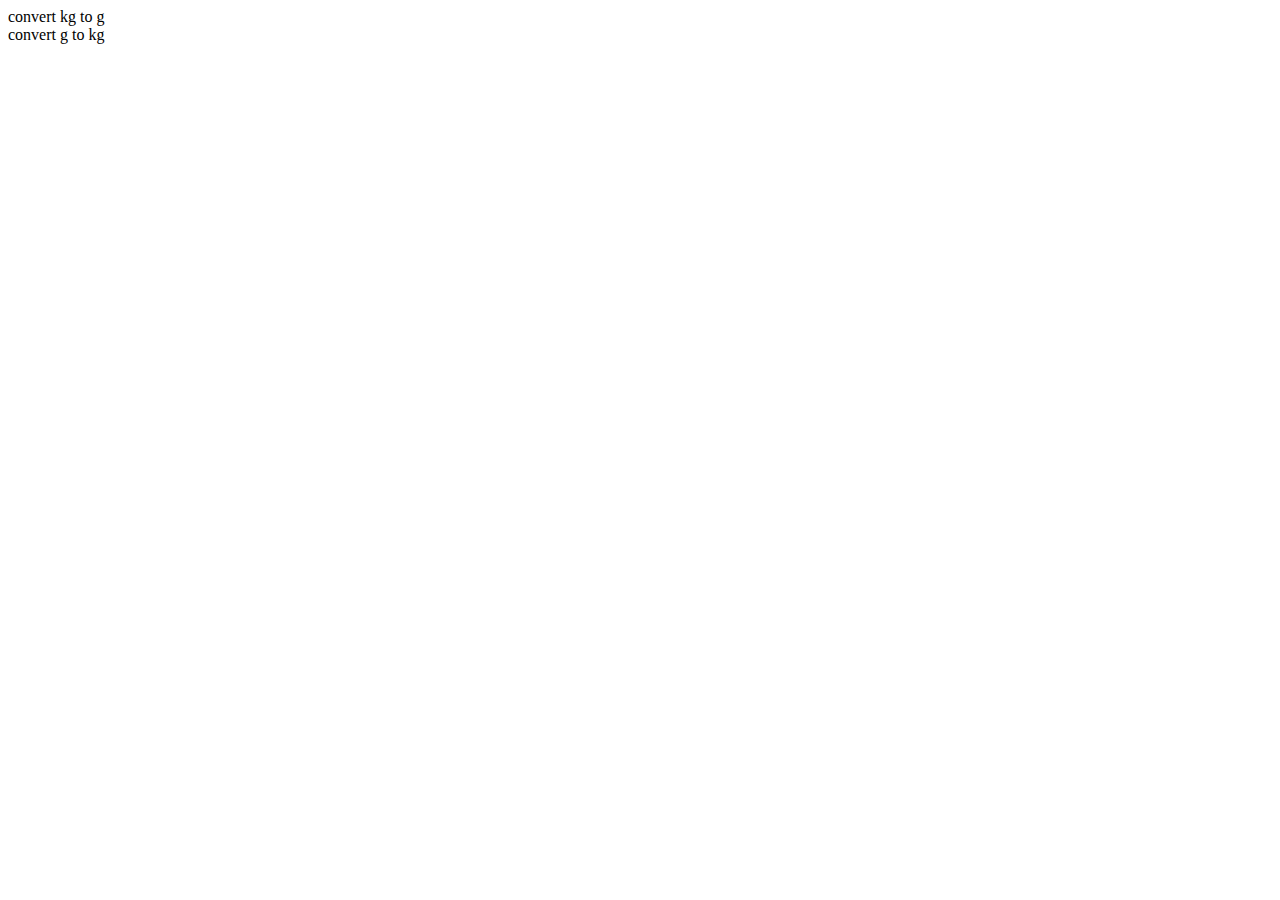
==== index.html @ 5c7b6228 "Rename PP1.html to index.html" ====
<!DOCTYPE html>
<html lang="en">
<head>
    <meta charset="UTF-8">
    <meta name="viewport" content="width=device-width, initial-scale=1.0">
    <link href="/personal projects/PP1/GeneralPP1.css" rel="stylesheet">
    <title>PP1</title>
</head>
<body>
    <header>
        <div class="kgtog" type="button" onclick="window.location.replace('kgtog.html')">
            convert kg to g
        </div>
        <div class="gtokg" type="button" onclick="window.location.replace('gtokg.html')">
            convert g to kg
        </div>
    </header>
    

</body>
</html>
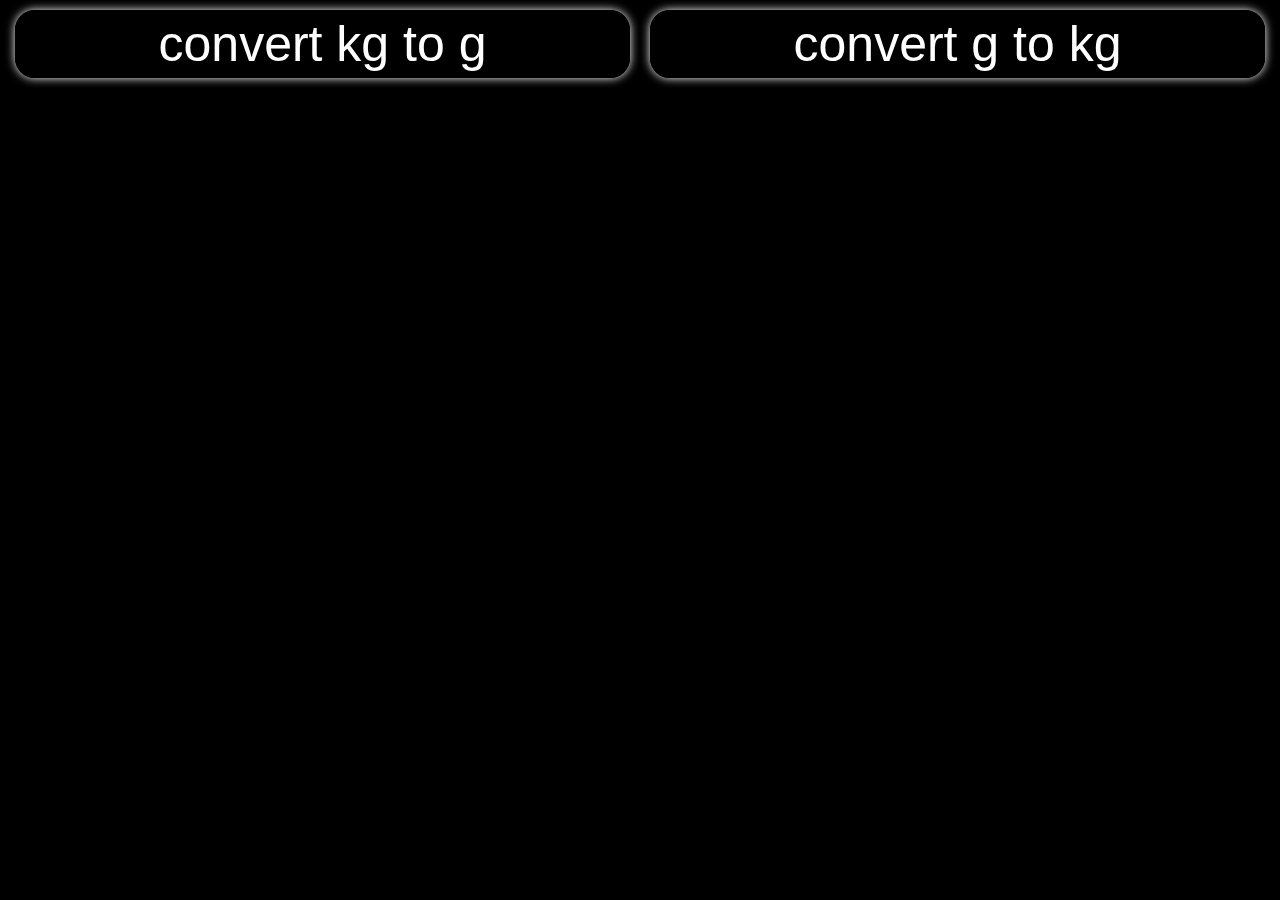
==== commit 887a4e43: "Update index.html" ====
--- a/index.html
+++ b/index.html
@@ -3,7 +3,7 @@
 <head>
     <meta charset="UTF-8">
     <meta name="viewport" content="width=device-width, initial-scale=1.0">
-    <link href="/personal projects/PP1/GeneralPP1.css" rel="stylesheet">
+    <link href="GeneralPP1.css" rel="stylesheet">
     <title>PP1</title>
 </head>
 <body>
--- a/GeneralPP1.css
+++ b/GeneralPP1.css
@@ -0,0 +1,36 @@
+p {
+    font-family:system-ui, -apple-system, BlinkMacSystemFont, 'Segoe UI', Roboto, Oxygen, Ubuntu, Cantarell, 'Open Sans', 'Helvetica Neue', sans-serif;
+    margin-top:0;
+    margin-bottom:0;
+}
+body {
+    padding:0;
+    margin:0;
+    background-color: black;
+    
+}
+header {
+    display: grid;
+    grid-template-columns: 1fr 1fr;
+    text-align: center;
+    position:fixed;
+    left:15px;
+    right:15px;
+    top:10px;
+    column-gap: 20px;
+    row-gap: 20px;
+    
+} 
+header div {
+    border:black solid 5px; 
+    font-size:50px;  
+    font-family: 'Trebuchet MS', 'Lucida Sans Unicode', 'Lucida Grande', 'Lucida Sans', Arial, sans-serif;
+    border-radius: 20px;
+    box-shadow: 0px 0px 10px white;
+    color:white;
+    transition-duration: 0.3s;
+    cursor:pointer;
+}
+header div:hover {
+    box-shadow: none;
+}
